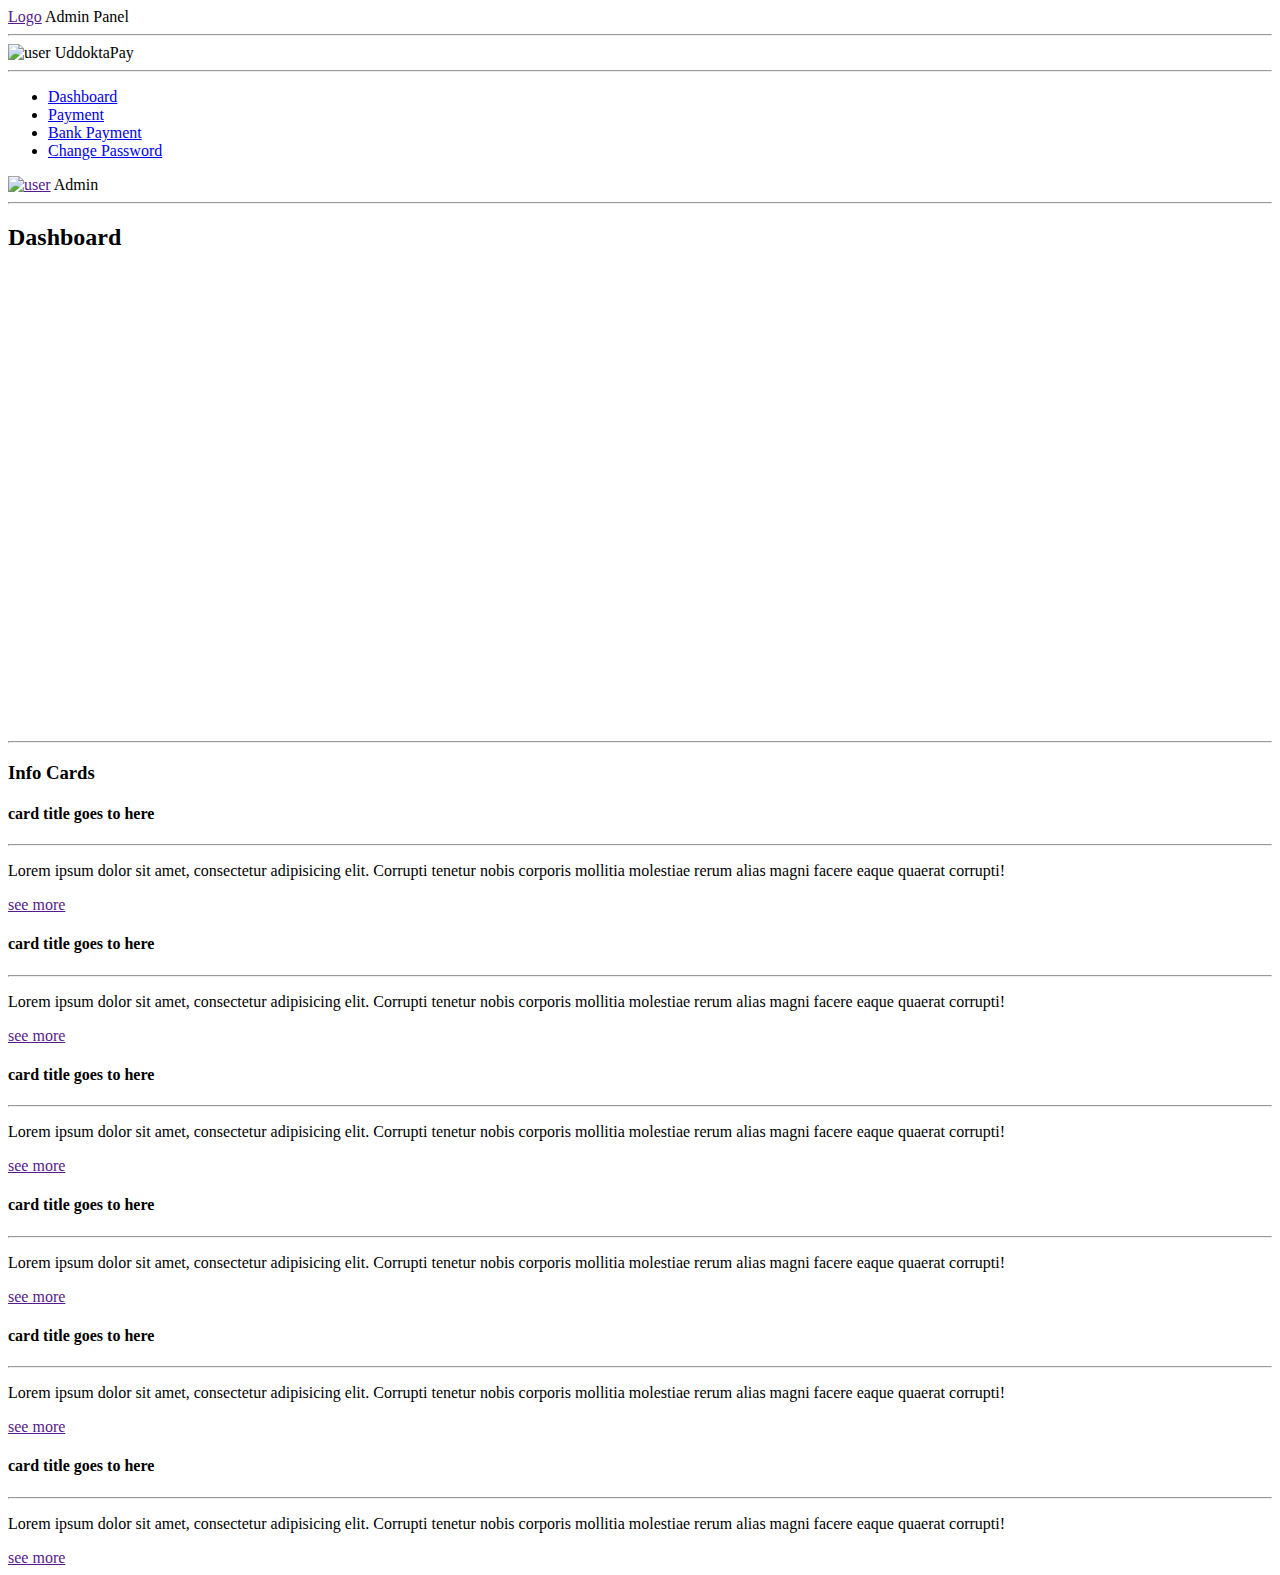
==== index.html @ 7e6eca8c "Add files via upload" ====
<!DOCTYPE html>
<html lang="en">

<head>
    <meta charset="UTF-8">
    <meta name="viewport" content="width=device-width, initial-scale=1.0">
    <title>Document</title>
    <link rel="stylesheet" href="style.css">
    <!--   bootstrap  -->
    <link href="https://cdn.jsdelivr.net/npm/bootstrap@5.3.1/dist/css/bootstrap.min.css" rel="stylesheet"
        integrity="sha384-4bw+/aepP/YC94hEpVNVgiZdgIC5+VKNBQNGCHeKRQN+PtmoHDEXuppvnDJzQIu9" crossorigin="anonymous">
    <!-- font awesome -->
    <link rel="stylesheet" href="https://cdnjs.cloudflare.com/ajax/libs/font-awesome/6.4.2/css/all.min.css"
        integrity="sha512-z3gLpd7yknf1YoNbCzqRKc4qyor8gaKU1qmn+CShxbuBusANI9QpRohGBreCFkKxLhei6S9CQXFEbbKuqLg0DA=="
        crossorigin="anonymous" referrerpolicy="no-referrer" />
</head>

<body>

    <section class="d-flex">

        <section class="siteAndNavbar d-none d-md-block" id="siteAndNavbar">
            <div class="siteNav-box" id="leftSidebar">
                <div class="logo d-flex justify-content-between align-items-center">
                    <a href="">Logo</a>
                    <span>Admin Panel</span>
                </div>
                <hr>
                <div class="sitebar-profile">
                    <span><img src="./images/profile.png" alt="user" class="img-fluid d-flex"></span>
                    <span>UddoktaPay</span>
                </div>
                <hr>

                <!-- Dashboard sitebar menu items -->
                <nav id="sitebar">
                    <ul>
                        <li> <a href="./index.html"><span><i class="fa-solid fa-house"></i></span>
                                <span>Dashboard</span></a>
                        </li>
                        <li> <a href="./pages/Payment.html"><span><i class="fa-solid fa-list"></i></span>
                                <span>Payment</span></a>
                        </li>
                        <li> <a href="./pages/BankPayment.html"><span><i
                                        class="fa-solid fa-building-columns"></i></span> <span>Bank
                                    Payment</span></a>
                        </li>
                        <li> <a href="./pages/ChangePassword.html"><span><i class="fa-solid fa-gear"></i></span>
                                <span>Change Password</span></a>
                        </li>
                    </ul>
                </nav>
            </div>
        </section>

        <section class="navigation">
            <div class=" d-flex justify-content-between align-items-center">
                <div class="left">
                    <span id="bars">
                        <i class="fa-solid fa-bars"></i>
                    </span>
                </div>
                <div class="right d-flex">
                    <a href=""><img src="./images/profile.png" alt="user" class="img-fluid"></a>
                    <span>Admin</span>
                </div>
            </div>
            <hr>








            <main id="MainContent">
                <div class="container-fluid">
                    <h2>Dashboard</h2>

                    <div class="graphs-area">

                        <div class="chartOne">
                            <canvas id="myChart1"></canvas>
                        </div>
                        <div class="chartOne">
                            <canvas id="myChart2"></canvas>
                        </div>
                        <div class="chartOne">
                            <canvas id="myChart3"></canvas>
                        </div>
                    </div>
                </div>



                <div class="card-section">

                    <hr>
                    <h3>Info Cards</h3>
                    <div class="row my-3">
                        <div class="col-md-4 col-sm-6 col-12">
                            <div class="card my-2 text-white bg-primary p-3">
                                <div class="card-title">
                                    <h4>card title goes to here</h4>
                                    <hr>
                                </div>
                                <div class="card-body">
                                    <p>Lorem ipsum dolor sit amet, consectetur adipisicing elit. Corrupti tenetur nobis

                                        corporis mollitia molestiae rerum alias magni facere eaque quaerat corrupti!</p>
                                </div>
                                <div class="card-footer">
                                    <a class="btn btn-warning w-100" href="">see more</a>
                                </div>
                            </div>
                        </div>
                        <div class="col-md-4 col-sm-6 col-12">
                            <div class="card text-white bg-secondary p-3">
                                <div class="card-title">
                                    <h4>card title goes to here</h4>
                                    <hr>
                                </div>
                                <div class="card-body">
                                    <p>Lorem ipsum dolor sit amet, consectetur adipisicing elit. Corrupti tenetur nobis

                                        corporis mollitia molestiae rerum alias magni facere eaque quaerat corrupti!</p>
                                </div>
                                <div class="card-footer">
                                    <a class="btn btn-light w-100" href="">see more</a>
                                </div>
                            </div>
                        </div>
                        <div class="col-md-4 col-sm-6 col-12">
                            <div class="card  bg-light p-3">
                                <div class="card-title">
                                    <h4>card title goes to here</h4>
                                    <hr>
                                </div>
                                <div class="card-body">
                                    <p>Lorem ipsum dolor sit amet, consectetur adipisicing elit. Corrupti tenetur nobis

                                        corporis mollitia molestiae rerum alias magni facere eaque quaerat corrupti!</p>
                                </div>
                                <div class="card-footer">
                                    <a class="btn btn-info w-100" href="">see more</a>
                                </div>
                            </div>
                        </div>
                        <div class="col-md-4 col-sm-6 col-12">
                            <div class="card text-white bg-warning p-3">
                                <div class="card-title">
                                    <h4>card title goes to here</h4>
                                    <hr>
                                </div>
                                <div class="card-body">
                                    <p>Lorem ipsum dolor sit amet, consectetur adipisicing elit. Corrupti tenetur nobis

                                        corporis mollitia molestiae rerum alias magni facere eaque quaerat corrupti!</p>
                                </div>
                                <div class="card-footer">
                                    <a class="btn btn-dark w-100" href="">see more</a>
                                </div>
                            </div>
                        </div>
                        <div class="col-md-4 col-sm-6 col-12">
                            <div class="card text-white bg-info p-3">
                                <div class="card-title">
                                    <h4>card title goes to here</h4>
                                    <hr>
                                </div>
                                <div class="card-body">
                                    <p>Lorem ipsum dolor sit amet, consectetur adipisicing elit. Corrupti tenetur nobis

                                        corporis mollitia molestiae rerum alias magni facere eaque quaerat corrupti!</p>
                                </div>
                                <div class="card-footer">
                                    <a class="btn btn-danger w-100" href="">see more</a>
                                </div>
                            </div>
                        </div>
                        <div class="col-md-4 col-sm-6 col-12">
                            <div class="card text-white bg-danger p-3">
                                <div class="card-title">
                                    <h4>card title goes to here</h4>
                                    <hr>
                                </div>
                                <div class="card-body">
                                    <p>Lorem ipsum dolor sit amet, consectetur adipisicing elit. Corrupti tenetur nobis

                                        corporis mollitia molestiae rerum alias magni facere eaque quaerat corrupti!</p>
                                </div>
                                <div class="card-footer">
                                    <a class="btn btn-primary w-100" href="">see more</a>
                                </div>
                            </div>
                        </div>
                    </div>
                </div>
            </main>
        </section>
    </section>













    <script src="https://code.jquery.com/jquery-3.7.0.min.js"
        integrity="sha256-2Pmvv0kuTBOenSvLm6bvfBSSHrUJ+3A7x6P5Ebd07/g=" crossorigin="anonymous"></script>
    <script src="https://cdn.jsdelivr.net/npm/bootstrap@5.3.1/dist/js/bootstrap.bundle.min.js"
        integrity="sha384-HwwvtgBNo3bZJJLYd8oVXjrBZt8cqVSpeBNS5n7C8IVInixGAoxmnlMuBnhbgrkm"
        crossorigin="anonymous"></script>

    <!-- fontawesome -->
    <script src="https://cdnjs.cloudflare.com/ajax/libs/font-awesome/6.4.2/js/all.min.js"
        integrity="sha512-uKQ39gEGiyUJl4AI6L+ekBdGKpGw4xJ55+xyJG7YFlJokPNYegn9KwQ3P8A7aFQAUtUsAQHep+d/lrGqrbPIDQ=="
        crossorigin="anonymous" referrerpolicy="no-referrer"></script>
    <script src="https://cdn.jsdelivr.net/npm/chart.js"></script>

    <script src="./js/Custom.js"></script>
</body>

</html>
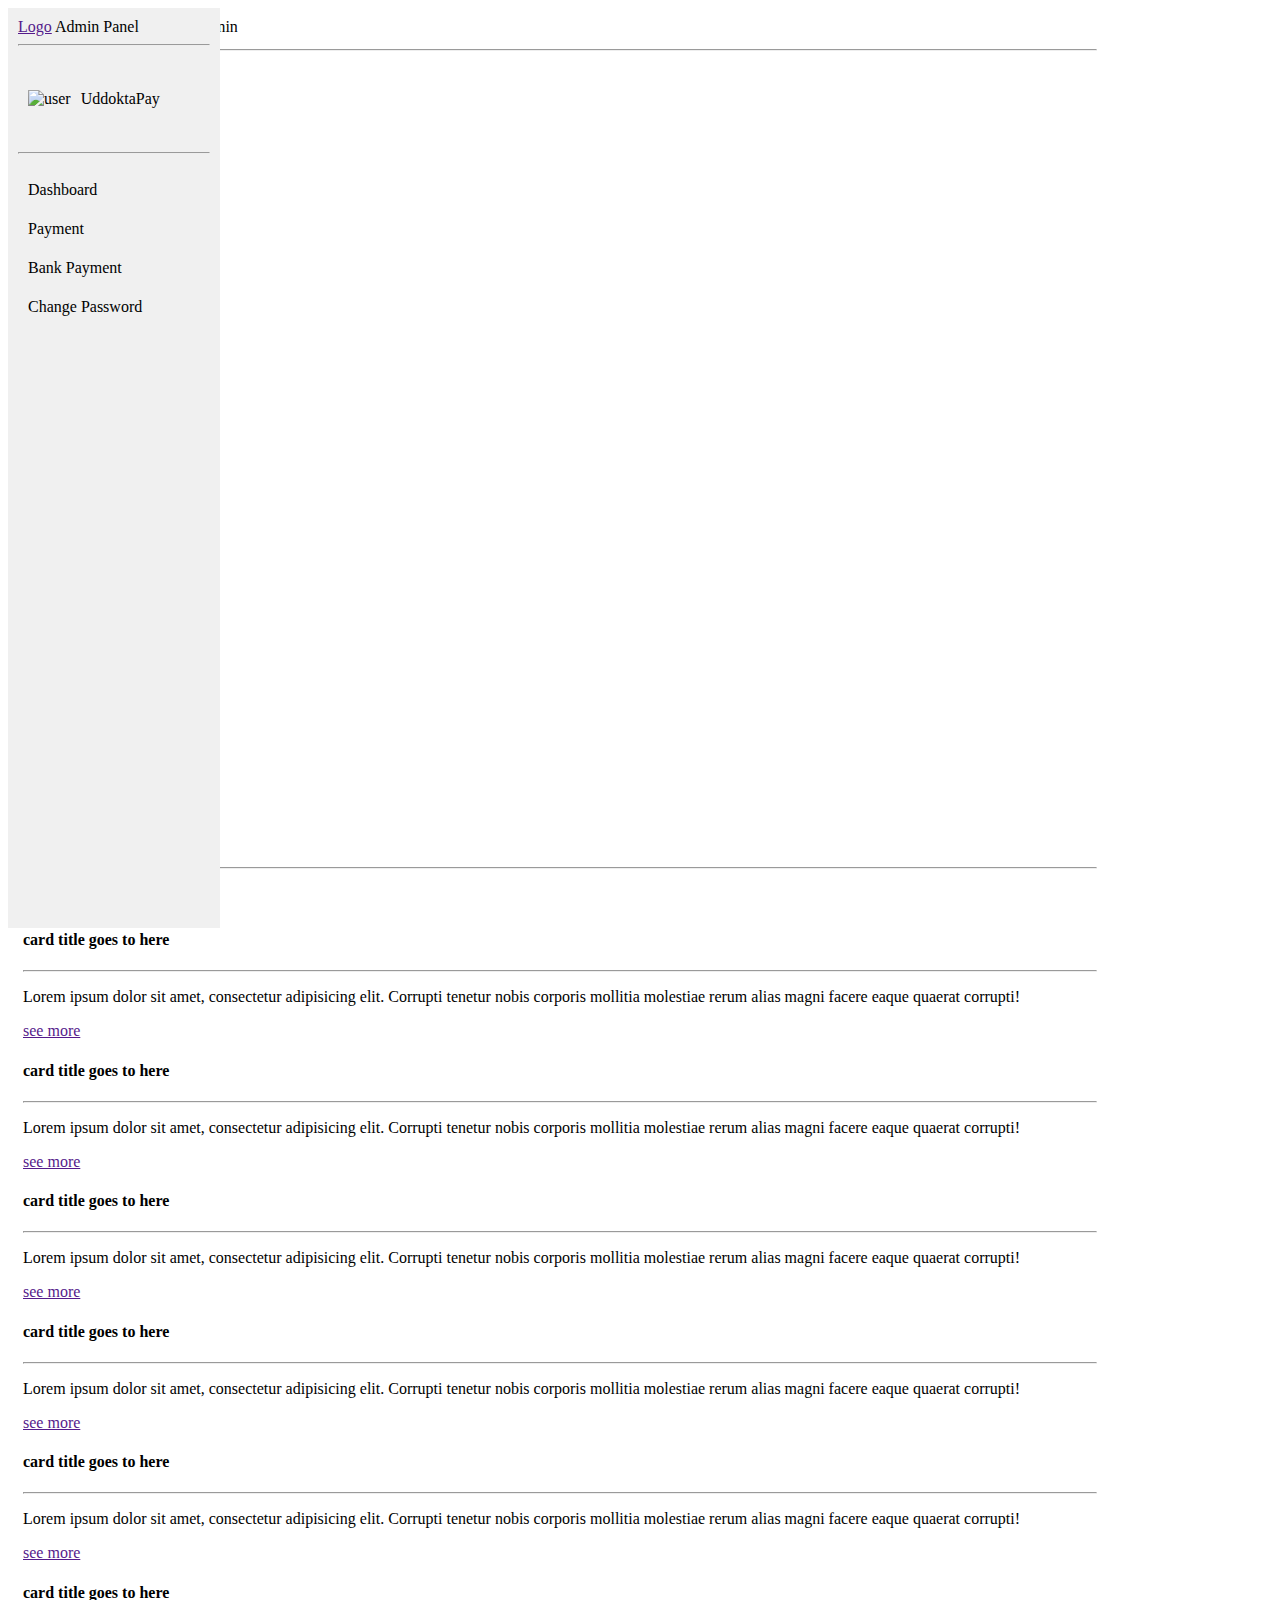
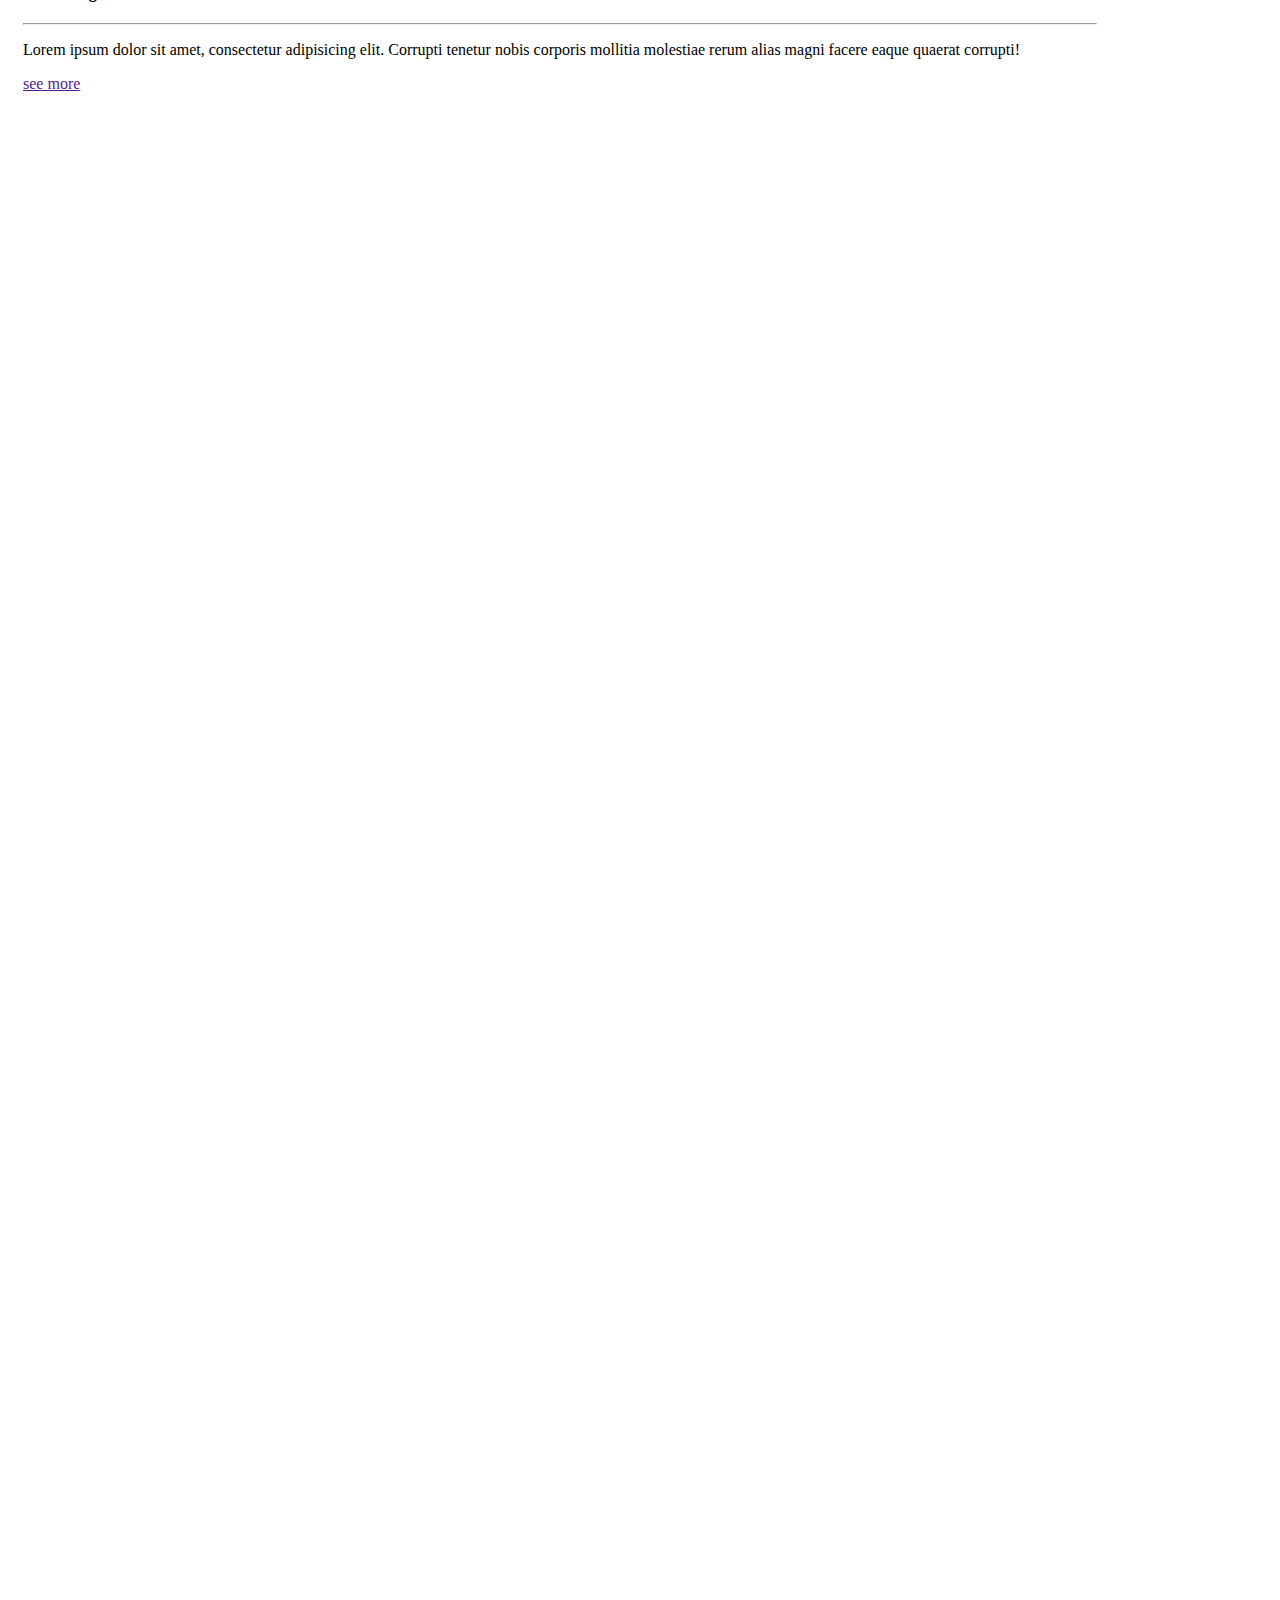
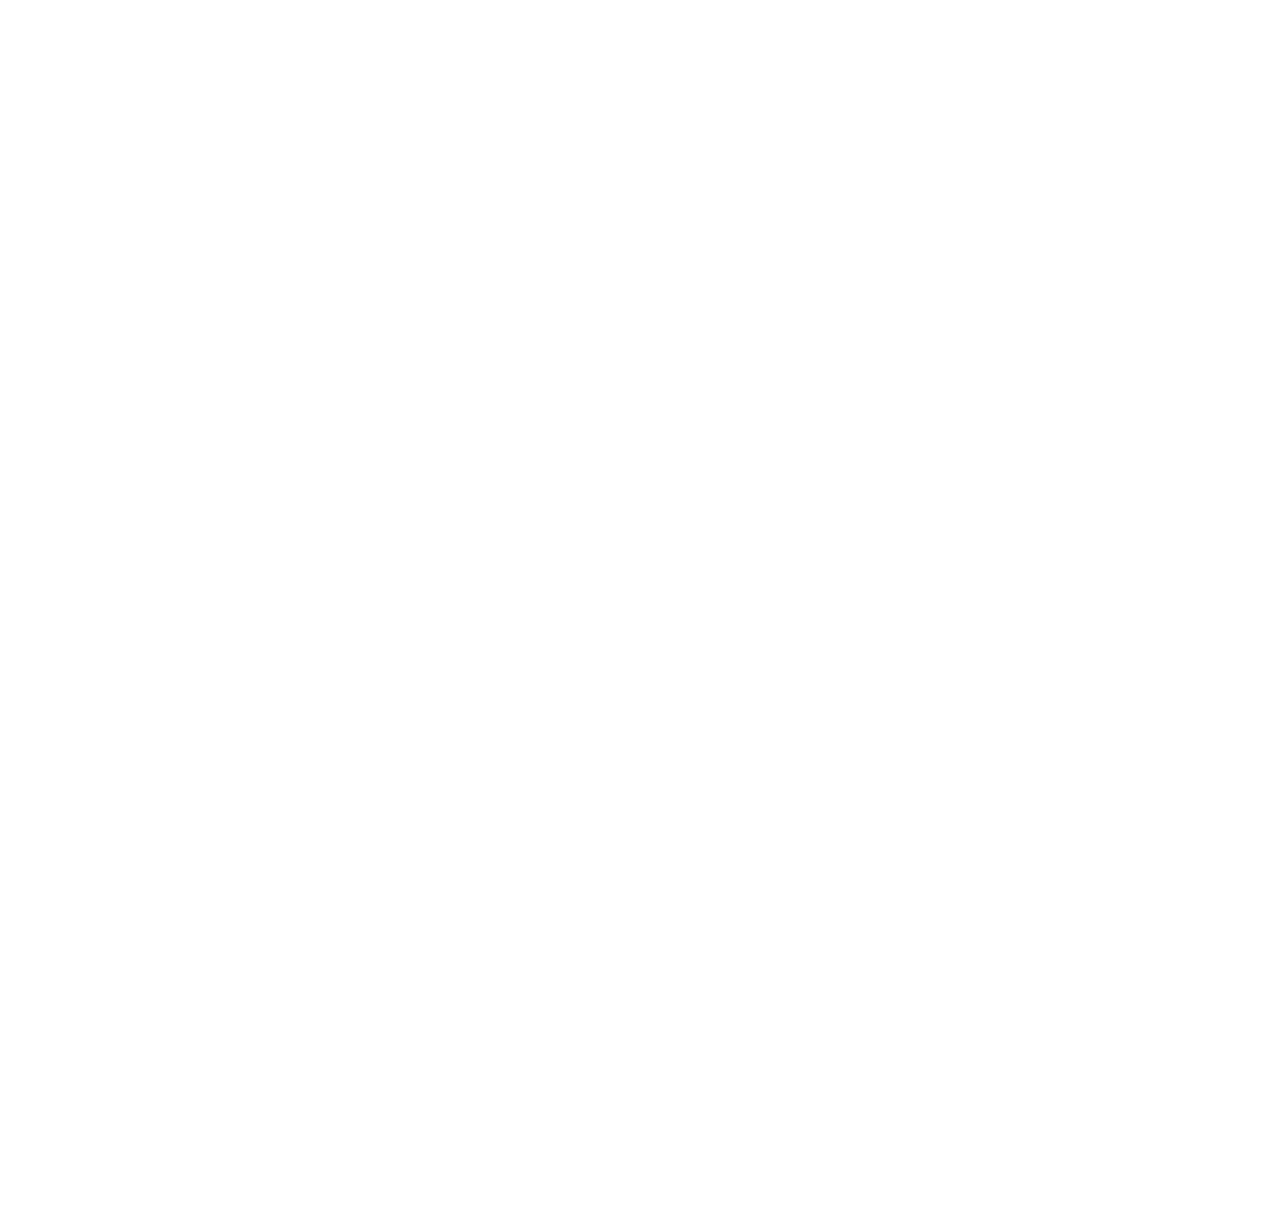
==== commit c720bd17: "Add files via upload" ====
--- a/index.html
+++ b/index.html
@@ -19,7 +19,7 @@
 
     <section class="d-flex">
 
-        <section class="siteAndNavbar d-none d-md-block" id="siteAndNavbar">
+        <section class="siteAndNavbar d-md-block" id="siteAndNavbar">
             <div class="siteNav-box" id="leftSidebar">
                 <div class="logo d-flex justify-content-between align-items-center">
                     <a href="">Logo</a>
@@ -53,7 +53,7 @@
             </div>
         </section>
 
-        <section class="navigation">
+        <section class="navigation" id="right-content">
             <div class=" d-flex justify-content-between align-items-center">
                 <div class="left">
                     <span id="bars">
--- a/style.css
+++ b/style.css
@@ -0,0 +1,181 @@
+.siteAndNavbar {
+    width: 16%;
+    height: 100%;
+    position: relative;
+    transition: .5s;
+    -webkit-transition: .5s;
+    -moz-transition: .5s;
+    -ms-transition: .5s;
+    -o-transition: .5s;
+}
+
+.siteAndNavbar .siteNav-box {
+    width: 15%;
+    height: 100%;
+    background-color: rgb(240, 240, 240);
+    position: fixed;
+    padding: 10px;
+    transition: .9s;
+    -webkit-transition: .9s;
+    -moz-transition: .9s;
+    -ms-transition: .9s;
+    -o-transition: .9s;
+}
+
+.sitebar-profile {
+    display: flex;
+    height: 10%;
+    align-items: center;
+}
+
+.sitebar-profile img {
+    width: 50px;
+    height: 50px;
+    margin: 0px 10px;
+}
+
+.sitebar-profile span {
+    font-weight: 500;
+}
+
+
+nav ul {
+    width: 100%;
+    padding: 0;
+    line-height: 35px;
+}
+
+nav ul li {
+    width: 100%;
+    list-style: none;
+    padding: 2px 5px;
+    justify-content: space-between;
+    transition: .4s;
+    -webkit-transition: .4s;
+    -moz-transition: .4s;
+    -ms-transition: .4s;
+    -o-transition: .4s;
+}
+
+nav ul li:hover {
+    background-color: gray;
+}
+
+nav ul li a {
+    color: black;
+    text-decoration: none;
+    font-weight: 500;
+}
+
+nav ul li a span {
+    margin-right: 5px;
+}
+
+nav ul li:hover a {
+    color: rgb(255, 255, 255);
+}
+
+
+
+
+
+
+
+
+
+
+
+
+
+/* navbar */
+
+.navigation {
+    width: 85%;
+    padding: 5px 15px;
+    /* box-shadow:0px 1px 4px 0px rgba(94,104,121); */
+
+}
+
+.navigation span {
+    cursor: pointer;
+}
+
+.right {
+    width: 20%;
+    align-items: center;
+    text-align: right;
+}
+
+.right img {
+    width: 30%;
+    margin: 5px;
+}
+
+.graphs-area {
+    display: flex;
+    flex-wrap: wrap;
+    justify-content: space-between;
+}
+
+.chartOne {
+    width: 48%;
+}
+
+.chartOne #myChart1 {
+    width: 100%;
+    height: 800%;
+    display: flex;
+    object-fit: contain;
+}
+
+.chartOne:nth-child(1) {
+    width: 100%;
+    margin-bottom: 50px;
+}
+
+
+
+
+/* password page */
+
+.change-password .card-body {
+    display: flex;
+    flex-wrap: wrap;
+}
+
+.change-password .card-body span {
+    display: inline-block;
+    width: 48% !important;
+    margin: 10px 0;
+}
+
+.change-password .card-body span input {
+    width: 100%;
+    padding: 5px;
+}
+
+.change-password .card-footer button {
+    text-align: center;
+}
+
+
+
+
+
+
+
+
+
+
+@media (max-width:768px) {
+    .siteAndNavbar {
+        display: none;
+    }
+
+    .navigation {
+        width: 100%;
+        padding: 5px 15px;
+        /* box-shadow:0px 1px 4px 0px rgba(94,104,121); */
+
+    }
+}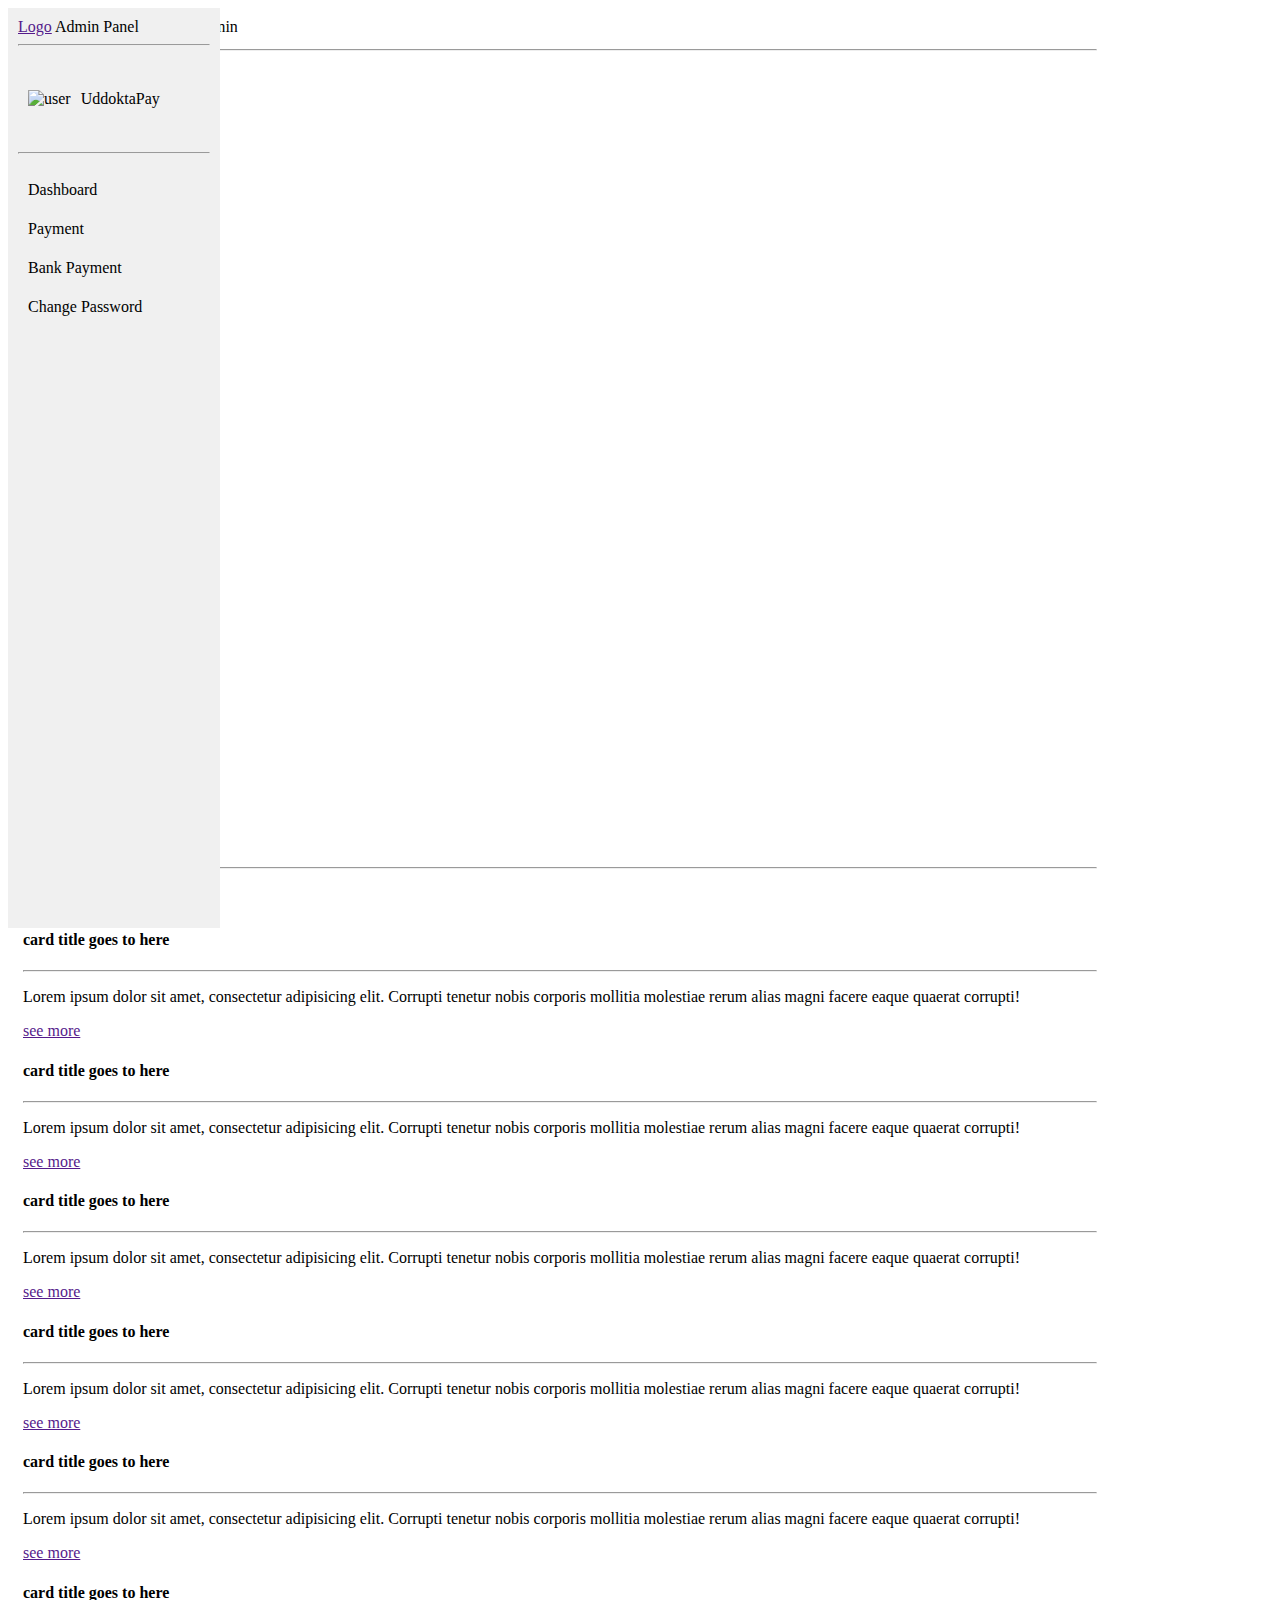
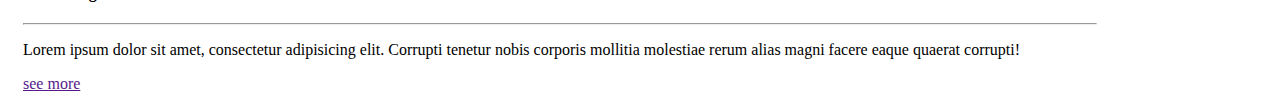
==== commit a14d2f2c: "Add files via upload" ====
--- a/index.html
+++ b/index.html
@@ -24,6 +24,7 @@
                 <div class="logo d-flex justify-content-between align-items-center">
                     <a href="">Logo</a>
                     <span>Admin Panel</span>
+                    <span id="times"> <i class="fa-regular fa-circle-xmark"></i></span>
                 </div>
                 <hr>
                 <div class="sitebar-profile">
@@ -81,13 +82,13 @@
                     <div class="graphs-area">
 
                         <div class="chartOne">
-                            <canvas id="myChart1"></canvas>
+                            <canvas id="myChart1" class="graph"></canvas>
                         </div>
                         <div class="chartOne">
-                            <canvas id="myChart2"></canvas>
+                            <canvas id="myChart2" class="graph"></canvas>
                         </div>
                         <div class="chartOne">
-                            <canvas id="myChart3"></canvas>
+                            <canvas id="myChart3" class="graph"></canvas>
                         </div>
                     </div>
                 </div>
--- a/style.css
+++ b/style.css
@@ -20,7 +20,10 @@
     -moz-transition: .9s;
     -ms-transition: .9s;
     -o-transition: .9s;
-}
+    z-index: 555;
+}
+
+
 
 .sitebar-profile {
     display: flex;
@@ -76,9 +79,28 @@
 }
 
 
-
-
-
+.logo {
+    position: relative;
+}
+
+.logo #times {
+    font-size: 25px;
+    position: absolute;
+    top: 20px;
+    right: -30px;
+    cursor: pointer;
+    border-radius: 50%;
+    -webkit-border-radius: 50%;
+    -moz-border-radius: 50%;
+    -ms-border-radius: 50%;
+    -o-border-radius: 50%;
+    display: none;
+
+}
+
+.logo #times:hover {
+    color: red;
+}
 
 
 
@@ -92,8 +114,6 @@
 .navigation {
     width: 85%;
     padding: 5px 15px;
-    /* box-shadow:0px 1px 4px 0px rgba(94,104,121); */
-
 }
 
 .navigation span {
@@ -107,7 +127,7 @@
 }
 
 .right img {
-    width: 30%;
+    width: 25%;
     margin: 5px;
 }
 
@@ -123,7 +143,7 @@
 
 .chartOne #myChart1 {
     width: 100%;
-    height: 800%;
+    height: 80%;
     display: flex;
     object-fit: contain;
 }
@@ -167,15 +187,136 @@
 
 
 
+@media (max-width:992px) {
+    .siteAndNavbar {
+        width: 26%;
+    }
+
+    .siteAndNavbar .siteNav-box {
+        width: 23%;
+    }
+
+    .siteAndNavbar {
+        display: none;
+    }
+
+    .right {
+        width: 25%;
+    }
+
+    .sitebar-profile span {
+        font-size: 14px;
+    }
+}
+
+
+
 @media (max-width:768px) {
     .siteAndNavbar {
         display: none;
     }
 
+    .siteAndNavbar {
+        width: 0% !important;
+    }
+
+    .siteAndNavbar .siteNav-box {
+        width: 30% !important;
+
+    }
+
+    .logo #times {
+        display: block;
+    }
+
+    nav ul li a {
+        font-size: 14px;
+    }
+
+    .sitebar-profile span {
+        font-size: 14px;
+    }
+
     .navigation {
-        width: 100%;
+        width: 100% !important;
         padding: 5px 15px;
         /* box-shadow:0px 1px 4px 0px rgba(94,104,121); */
 
     }
-}+
+    .right {
+        width: 30%;
+
+    }
+
+
+}
+
+@media (max-width:576px) {
+    .sitebar-profile img {
+        width: 30px;
+        height: 30px;
+    }
+
+    .siteAndNavbar {
+        width: 20% !important;
+    }
+
+    .siteAndNavbar .siteNav-box {
+        width: 50% !important;
+    }
+
+    nav ul li a {
+        font-size: 13px;
+    }
+
+    .right {
+        width: 40% !important;
+        font-size: 14px;
+    }
+
+    .graphs-area {
+        display: block;
+        width: 100%;
+    }
+
+    .chartOne {
+        width: 100% !important;
+        height: fit-content;
+        margin: 20px 0;
+    }
+
+    .chartOne #myChart2 {
+        height: 250px;
+        width: 100% !important;
+        object-fit: contain;
+    }
+
+    .chartOne #myChart3 {
+        height: 250px;
+        width: 100% !important;
+        object-fit: contain;
+    }
+
+    .card {
+        margin: 10px 0;
+    }
+
+    .change-password .cart-title{
+        text-align: center;
+    }
+
+    .change-password .card-body {
+        width: 80%;
+        margin:0 auto;        
+        display: block;
+        justify-content: center;
+    }
+
+    .change-password .card-body span{
+        width: 100% !important;
+    }
+    .change-password .card-footer{
+       text-align: right;
+    }
+}
